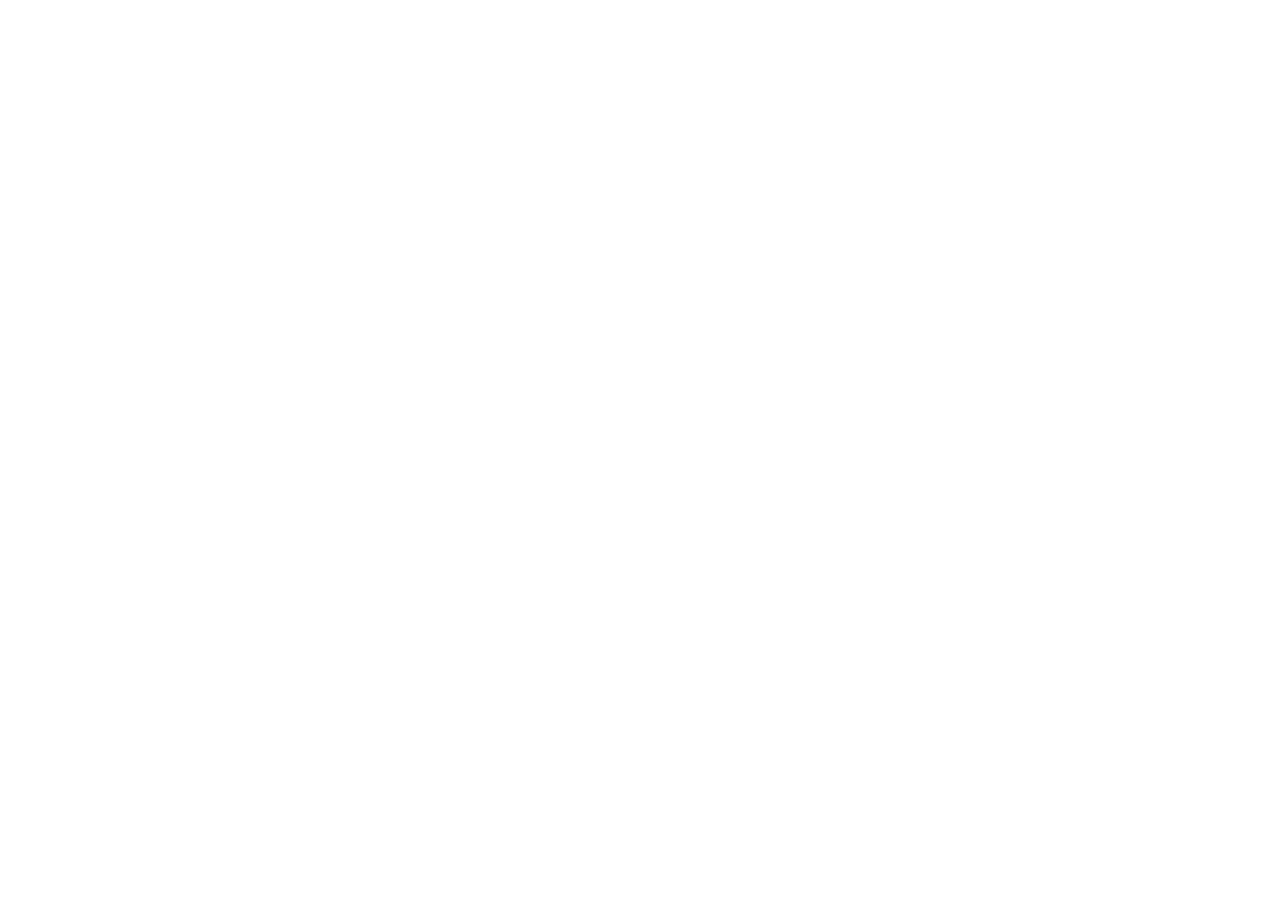
==== index.html @ e6295e95 "google map" ====
<!DOCTYPE html>
<html>
  <head>
    <style type="text/css">
      html, body { height: 100%; margin: 0; padding: 0; }
      #map { height: 100%; }
    </style>
  </head>
  <body>
    <div id="map"></div>
    <script type="text/javascript">

function initMap() {
  var map = new google.maps.Map(document.getElementById('map'), {
    center: {lat: -34.397, lng: 150.644},
    zoom: 12
  });
  var infoWindow = new google.maps.InfoWindow({map: map});

  // Try HTML5 geolocation.
  if (navigator.geolocation) {
    navigator.geolocation.getCurrentPosition(function(position) {
      var pos = {
        lat: position.coords.latitude,
        lng: position.coords.longitude
      };

      infoWindow.setPosition(pos);
      infoWindow.setContent('Location found.');
      map.setCenter(pos);
    }, function() {
      handleLocationError(true, infoWindow, map.getCenter());
    });
  } else {
    // Browser doesn't support Geolocation
    handleLocationError(false, infoWindow, map.getCenter());
  }
}

function handleLocationError(browserHasGeolocation, infoWindow, pos) {
  infoWindow.setPosition(pos);
  infoWindow.setContent(browserHasGeolocation ?
                        'Error: The Geolocation service failed.' :
                        'Error: Your browser doesn\'t support geolocation.');
}


    </script>
    <script async defer
      src="https://maps.googleapis.com/maps/api/js?key=AIzaSyAS_2vSjDbwNT58bdBEt6chD8W28fa0v2o&callback=initMap">
    </script>
  </body>
</html>
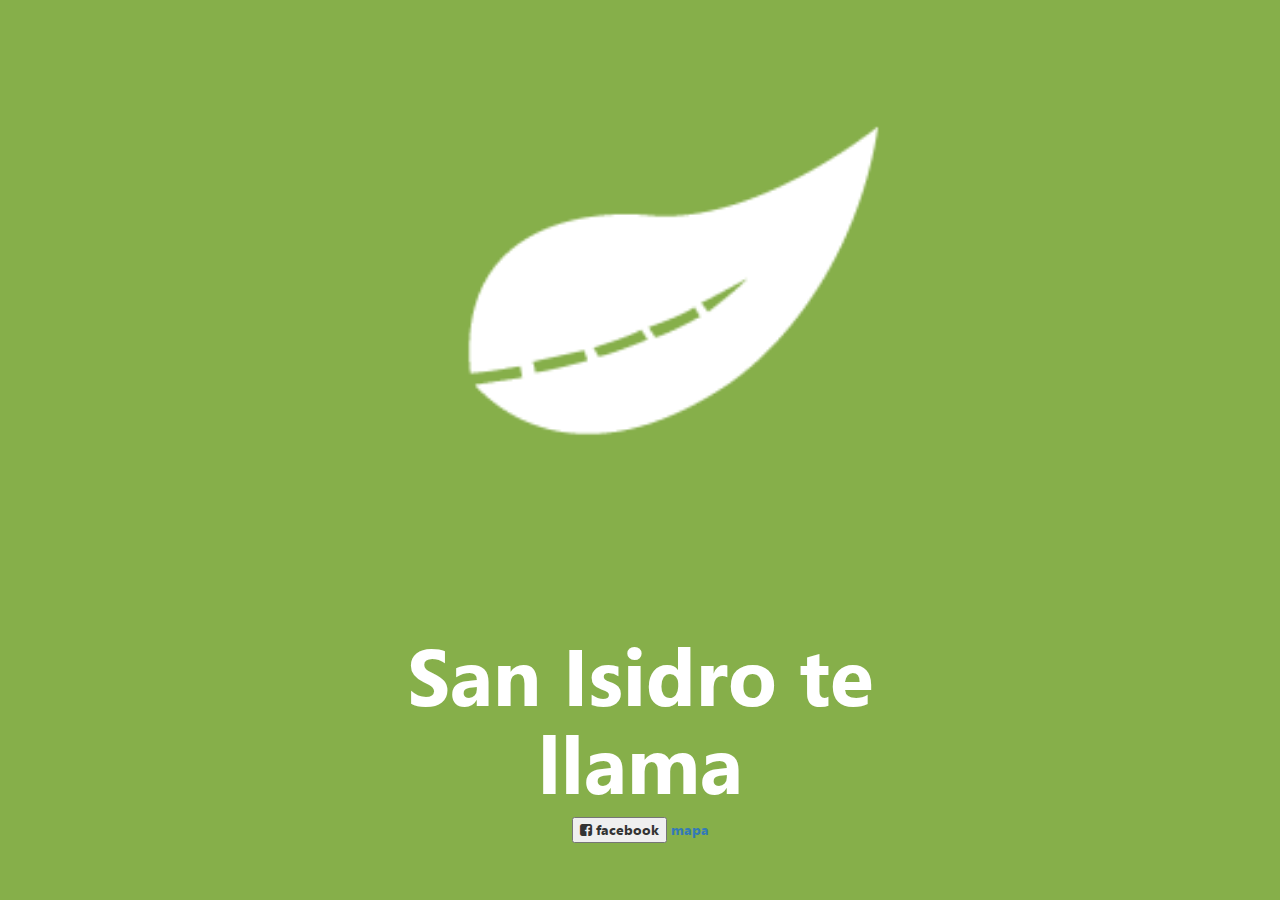
==== commit 1e2e8e05: "home" ====
--- a/index.html
+++ b/index.html
@@ -1,53 +1,32 @@
 <!DOCTYPE html>
 <html>
   <head>
-    <style type="text/css">
-      html, body { height: 100%; margin: 0; padding: 0; }
-      #map { height: 100%; }
-    </style>
+    <title>San Isidro Te Llama</title>
+    <link rel="icon" type="image/png" href="img/icon.png"/>
+    <link rel="stylesheet" href="https://cdnjs.cloudflare.com/ajax/libs/font-awesome/4.7.0/css/font-awesome.min.css"/>
+    <link rel="stylesheet" href="https://maxcdn.bootstrapcdn.com/bootstrap/3.3.7/css/bootstrap.min.css">
+    <link rel="stylesheet" type="text/css" href="css/main.css">
+
   </head>
   <body>
-    <div id="map"></div>
-    <script type="text/javascript">
+    <div class=" home container">
+        <div class="centrado">
+          <img class="logo_home" src="img/hoja.png">
+          <h1>San Isidro te llama</h1>
+          <button class="btn_facebook" alt="logeo Facebook">
+            <i class="fa fa-facebook-square" aria-hidden="true"></i>
+            <span>facebook</span>
 
-function initMap() {
-  var map = new google.maps.Map(document.getElementById('map'), {
-    center: {lat: -34.397, lng: 150.644},
-    zoom: 12
-  });
-  var infoWindow = new google.maps.InfoWindow({map: map});
+          </button>
+          <a href="maps/sitl.html">mapa</a>
+        </div>
 
-  // Try HTML5 geolocation.
-  if (navigator.geolocation) {
-    navigator.geolocation.getCurrentPosition(function(position) {
-      var pos = {
-        lat: position.coords.latitude,
-        lng: position.coords.longitude
-      };
-
-      infoWindow.setPosition(pos);
-      infoWindow.setContent('Location found.');
-      map.setCenter(pos);
-    }, function() {
-      handleLocationError(true, infoWindow, map.getCenter());
-    });
-  } else {
-    // Browser doesn't support Geolocation
-    handleLocationError(false, infoWindow, map.getCenter());
-  }
-}
-
-function handleLocationError(browserHasGeolocation, infoWindow, pos) {
-  infoWindow.setPosition(pos);
-  infoWindow.setContent(browserHasGeolocation ?
-                        'Error: The Geolocation service failed.' :
-                        'Error: Your browser doesn\'t support geolocation.');
-}
+      
+    </div>
 
 
-    </script>
-    <script async defer
-      src="https://maps.googleapis.com/maps/api/js?key=AIzaSyAS_2vSjDbwNT58bdBEt6chD8W28fa0v2o&callback=initMap">
-    </script>
+
+    <script type="text/javascript" src="js/jquery.js"></script>
+    <script type="text/javascript" scr="js/main.js"></script>
   </body>
 </html>--- a/css/main.css
+++ b/css/main.css
@@ -0,0 +1,32 @@
+@font-face{
+	font-family: 'segoeui';
+	src: url('../font/segoe-ui/segoeui.ttf');
+}
+
+@font-face{
+	font-family: 'segoeui-bold';
+	src: url('../font/segoe-ui/ufonts.com_segoe-ui-bold.ttf');
+}
+*{
+	font-family: 'segoeui-bold';
+}
+.home{
+	background:#86af4a;
+	height: 100vh;
+	width: 100vw;
+	text-align: center;
+    display: flex;
+    align-items: center;
+    /* align-content: center; */
+    justify-content: center;
+}
+.centrado{
+	width: 50%;
+}
+.logo_home{
+	width: 100%;
+}
+h1{
+	color:white;
+	font-size:8rem;
+}
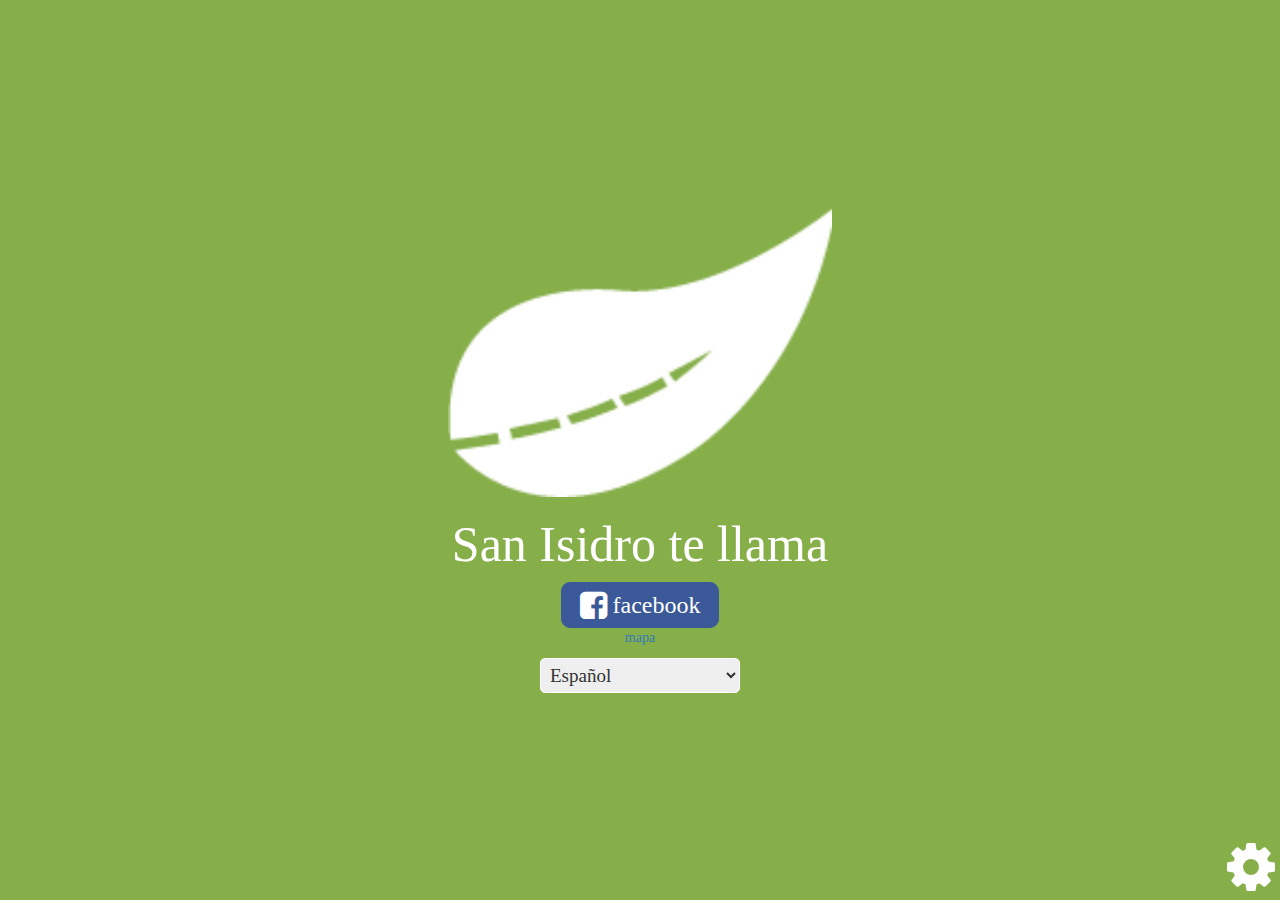
==== commit 44eb03a6: "AGRGANDO LANDINGS" ====
--- a/index.html
+++ b/index.html
@@ -3,23 +3,42 @@
   <head>
     <title>San Isidro Te Llama</title>
     <link rel="icon" type="image/png" href="img/icon.png"/>
+    <meta name="viewport" content="width=device-width"/>
     <link rel="stylesheet" href="https://cdnjs.cloudflare.com/ajax/libs/font-awesome/4.7.0/css/font-awesome.min.css"/>
     <link rel="stylesheet" href="https://maxcdn.bootstrapcdn.com/bootstrap/3.3.7/css/bootstrap.min.css">
     <link rel="stylesheet" type="text/css" href="css/main.css">
+    <link rel="stylesheet" type="text/css" href="css/responsive.css">
 
   </head>
   <body>
-    <div class=" home container">
+    <div class=" home">
+
         <div class="centrado">
           <img class="logo_home" src="img/hoja.png">
+
           <h1>San Isidro te llama</h1>
           <button class="btn_facebook" alt="logeo Facebook">
-            <i class="fa fa-facebook-square" aria-hidden="true"></i>
+            <a href="pregunta.html" >
+              <i class="fa fa-facebook-square fa-lg" aria-hidden="true"></i>
             <span>facebook</span>
-
+            </a>
           </button>
-          <a href="maps/sitl.html">mapa</a>
+          <p>
+            <a href="maps/sitl.html">mapa</a>
+          </p>
+          <div id="lenguages">
+            <select name="cars">
+              <option value="volvo">Español</option>
+              <option value="saab">Ingles</option>
+              <option value="fiat">Frances</option>
+              <option value="audi">Italiano</option>
+            </select>
+          </div>
+          
         </div>
+        <span id="setting">
+          <i class="fa fa-cog fa-4x" aria-hidden="true"></i>
+        </span>
 
       
     </div>
@@ -28,5 +47,6 @@
 
     <script type="text/javascript" src="js/jquery.js"></script>
     <script type="text/javascript" scr="js/main.js"></script>
+    <script type="text/javascript" scr="js/bootstrap.js"></script>
   </body>
 </html>--- a/css/main.css
+++ b/css/main.css
@@ -23,10 +23,156 @@
 .centrado{
 	width: 50%;
 }
-.logo_home{
-	width: 100%;
+.logo_home {
+    width: 60%;
 }
 h1{
 	color:white;
-	font-size:8rem;
+	font-size:5rem;
 }
+*{
+		box-sizing: border-box;
+	margin: 0;
+    padding: 0;
+   	font-family:'font-segoeui';
+}
+
+.btn_facebook{
+
+	border-radius: 9px;
+    font-size: 24px;
+    border: 1px solid #3b5998;
+    background: #3b5998;
+    padding: 5px 18px;
+}
+.btn_facebook i, .btn_facebook span{
+	color:white;
+}
+header{
+	background: #86af4a;
+	padding: 5px;
+	position: relative;
+}
+.logo-header{
+	height: 40px;
+}
+.logo_header span{
+	color: white;
+	font-size: 2rem;
+    /* line-height: 1.1; */
+    position: relative;
+    bottom: -1rem;
+}
+
+/** home***/
+.menu-bar{
+	box-shadow: 1px 0px 3px 3px rgba(53, 49, 49, 0.28);
+	border-radius:50px;
+	border:0.5px solid white;
+	height:40px;
+	padding:8px 4px;
+	position:absolute;
+	right:-95px;
+	top:0px;
+	width:40px;
+}
+
+.mover{
+	right:-60px;
+}
+.uno, .dos, .tres{
+	background:white;
+	height:1.1px;
+	margin:5px;
+	width:65%;
+	transition: all 0.5s;
+}
+.mostrar{
+	left:0px;
+	.uno{
+		transform: rotate(45deg) translate(4px,6px);
+	}
+	.dos{
+		opacity: 0;
+	}
+	.tres{
+		transform: rotate(-45deg) translate(2px,-5px);
+	}
+}
+.mostrar{
+	display: block!important;
+}
+#setting{
+	position: absolute;
+	bottom: 0;
+	right: 0;
+	color: white;
+	padding: 5px;
+	z-index: 100000;
+}
+select{
+	border: 1px solid white;
+    padding: 5px;
+    border-radius: 5px;
+    font-size: 19px;
+    width: 20rem;
+}
+header{
+	margin-bottom: 10px;
+	text-align: center;
+}
+.contenedor{
+	padding: 5% 0;
+    text-align: center;
+    display: flex;
+    justify-content: center;
+    flex-direction: column;
+}
+.contenedor button{
+	padding: 20px 10px;
+	margin: 20px 0;
+	border-radius: 15px;
+}
+.contenedor button a{
+	    font-size: 1.8rem;
+	color:white;
+
+}
+
+.contenedor button{
+	width: 100% 
+}
+footer{
+	position: absolute;
+    bottom: 0;
+    background: #86af4a;
+    height: 60px;
+    width: 100%;
+}
+
+.contenedor button{
+	border: #86af4a;
+    background: #86af4a;
+    color: white;
+    padding: 10px 20px;
+    width: 80%;
+}
+.fa-bars{
+	color:white;
+	float: right;
+    margin-right: 5px;
+    border-left: 1px solid gray;
+    padding-left: 5px;
+}
+.float-flecha{
+	z-index: 10;
+    color: white;
+    position: absolute;
+    top: -5px;
+    left: 5px;
+    font-size: 4rem;
+}
+.float-flecha i {
+	color:white;
+
+	}--- a/css/responsive.css
+++ b/css/responsive.css
@@ -0,0 +1,30 @@
+@media (max-width: 770px) {
+	h1{
+		font-size: 3rem;
+	}
+	.logo_home {
+    	width: 100%;
+	}
+	.centrado {
+	    width: 60%;
+	}
+	.contenedor{
+    	margin: auto;
+	    text-align: center;
+	}
+	.contenedor img{
+		width: 100% 
+	}
+	.contenedor button {
+		width: 100%;
+
+	}
+
+}
+@media (max-width: 320px) {
+	h1{
+		font-size: 3rem;
+	}
+
+
+}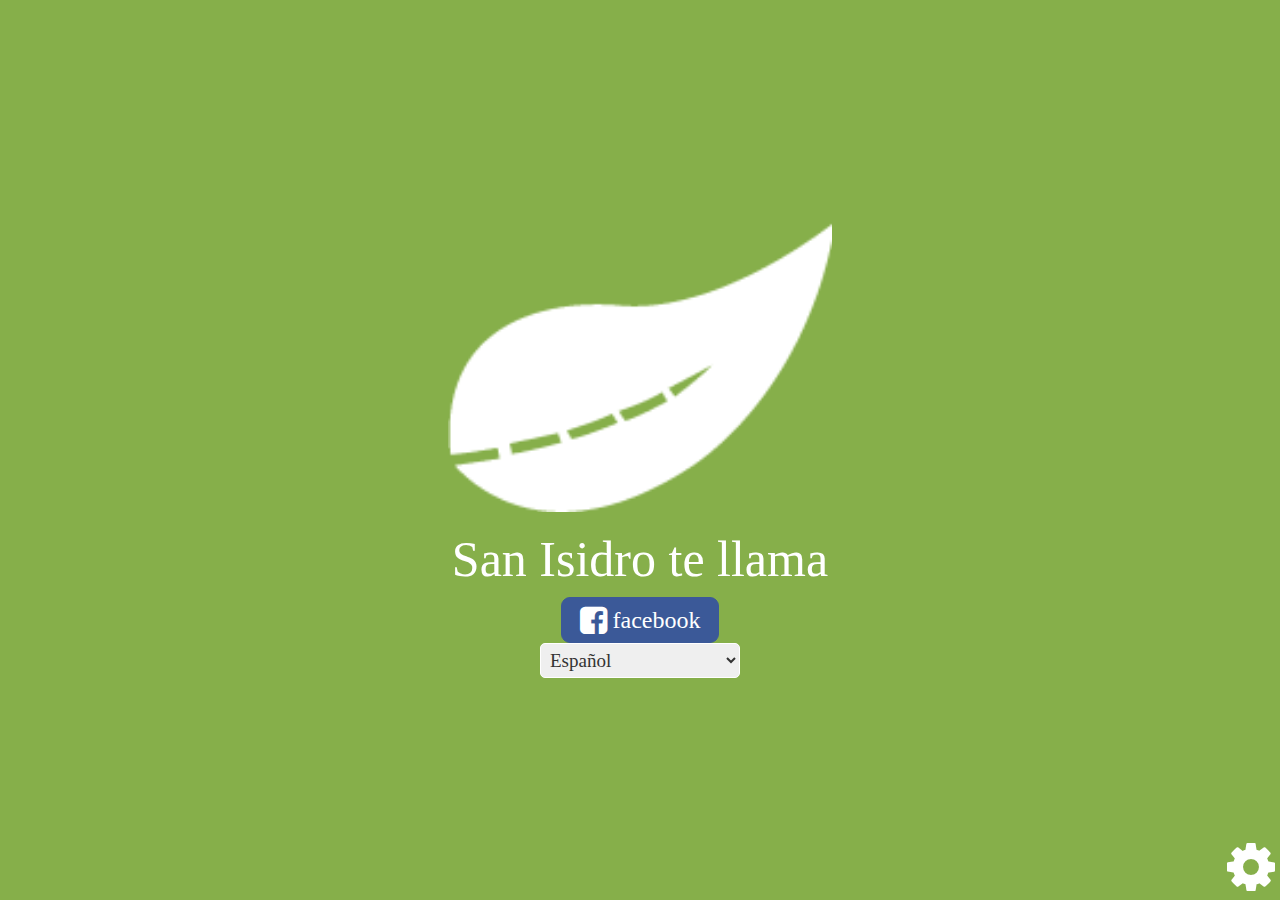
==== commit f45bf40b: "fin nal" ====
--- a/index.html
+++ b/index.html
@@ -23,15 +23,12 @@
             <span>facebook</span>
             </a>
           </button>
-          <p>
-            <a href="maps/sitl.html">mapa</a>
-          </p>
           <div id="lenguages">
-            <select name="cars">
-              <option value="volvo">Español</option>
-              <option value="saab">Ingles</option>
-              <option value="fiat">Frances</option>
-              <option value="audi">Italiano</option>
+            <select name="Leguages">
+              <option value="Español">Español</option>
+              <option value="Ingles">Ingles</option>
+              <option value="Frances">Frances</option>
+              <option value="Italiano">Italiano</option>
             </select>
           </div>
           
@@ -39,12 +36,7 @@
         <span id="setting">
           <i class="fa fa-cog fa-4x" aria-hidden="true"></i>
         </span>
-
-      
     </div>
-
-
-
     <script type="text/javascript" src="js/jquery.js"></script>
     <script type="text/javascript" scr="js/main.js"></script>
     <script type="text/javascript" scr="js/bootstrap.js"></script>
--- a/css/main.css
+++ b/css/main.css
@@ -150,7 +150,7 @@
     width: 100%;
 }
 
-.contenedor button{
+.contenedor button , .perfil2 button{
 	border: #86af4a;
     background: #86af4a;
     color: white;
@@ -175,4 +175,70 @@
 .float-flecha i {
 	color:white;
 
-	}+}
+.perfil2{
+	display: none;
+}
+.perfil2{
+	text-align: center;
+    background:#0ba50b;
+        padding: 5%;
+}
+
+.perfil2 img{
+margin-top:5%; 
+	width:30%;
+}
+.img-perfil button{
+	font-size: 2.3rem;
+    padding: 0;
+	font-size: 2.3rem;
+    margin: 5%;
+    width: 90%;
+    border-radius: 25px;
+}
+p span{
+
+	display: inline-block;
+	padding: 8px;
+	width: 30px;
+	height: 30px;
+	border-radius: 50%;
+
+}
+.perfil2 p{
+	height: 24px;
+	text-align: left;
+}
+ .rest{
+
+ 	display: inline-block;
+	background: yellow;
+	width: 30px;
+    height: 30px;
+    border-radius: 50%;
+
+}
+ .money{
+ 	display: inline-block;
+	background: blue;
+	width: 30px;
+    height: 30px;
+    border-radius: 50%;
+
+}
+p .descrip{
+	width: 80%;
+}
+.hb{
+	margin-left: 10px;
+	margin-top: 10px;
+}
+.fa-bars{
+	z-index: 1000;
+}
+ .perfil2{
+	z-index: 100;
+	position: absolute;
+	top:10%;
+}--- a/css/responsive.css
+++ b/css/responsive.css
@@ -13,12 +13,22 @@
 	    text-align: center;
 	}
 	.contenedor img{
-		width: 100% 
+		width: 90% 
 	}
 	.contenedor button {
+		margin: 5px;
 		width: 100%;
 
 	}
+	.perfil2 button  {
+		margin: 5px;
+		width: 90%;
+		border-radius: 20px;
+		font-size:2.3rem;
+
+	}
+	
+
 
 }
 @media (max-width: 320px) {
